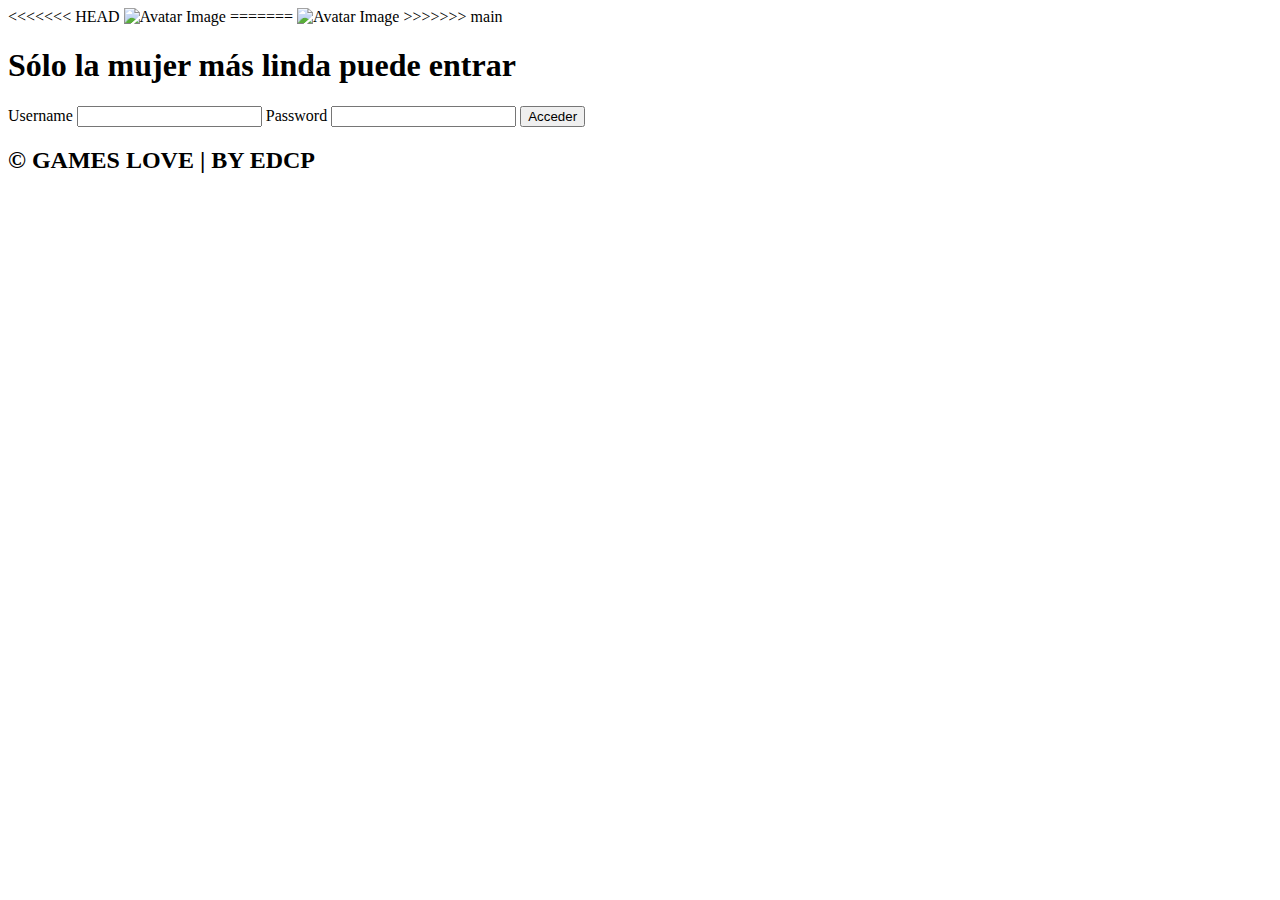
==== index.html @ db99deb9 "Merge remote-tracking branch 'origin/main' into main" ====
<!DOCTYPE html>
<html>
  <head>
    <meta charset="utf-8">
    <title>GAME LOVE EDCP</title>
    <link rel="stylesheet" href="css/master.css">
  </head>
  <body>

    <div class="login-box">
<<<<<<< HEAD
      <img src="img/karla.jpeg" class="avatar" alt="Avatar Image">
=======
      <img src="img/nat.JPG" class="avatar" alt="Avatar Image">
>>>>>>> main
      <h1>Sólo la mujer más linda puede entrar</h1>
      <FORM name=form action="sorpresa1.html">
        <!-- USERNAME INPUT -->
        <label for="username">Username</label>
        <INPUT type=text name=login> 
        <!-- PASSWORD INPUT -->
        <label for="password">Password</label>
        <INPUT type=password name=password> 
        <!-- <input type="submit" value="Log In"> -->
		<INPUT onclick=go() type=button value=Acceder>
      </form>
    </div>
	<footer>
        <h2 class="titulo-final">&copy; GAMES LOVE | BY EDCP</h2>
    </footer>
<SCRIPT  language=JavaScript> 
function go(){

if (document.form.password.value=='andres' && document.form.login.value=='Karlita'){ 
        document.form.submit(); 
    } 
    else{ 
         alert("Por favor ingrese, nombre de usuario: Karlita y la contraseña proporcionada por Andrés."); 
    } 
} 
</SCRIPT> 
  </body>
</html>
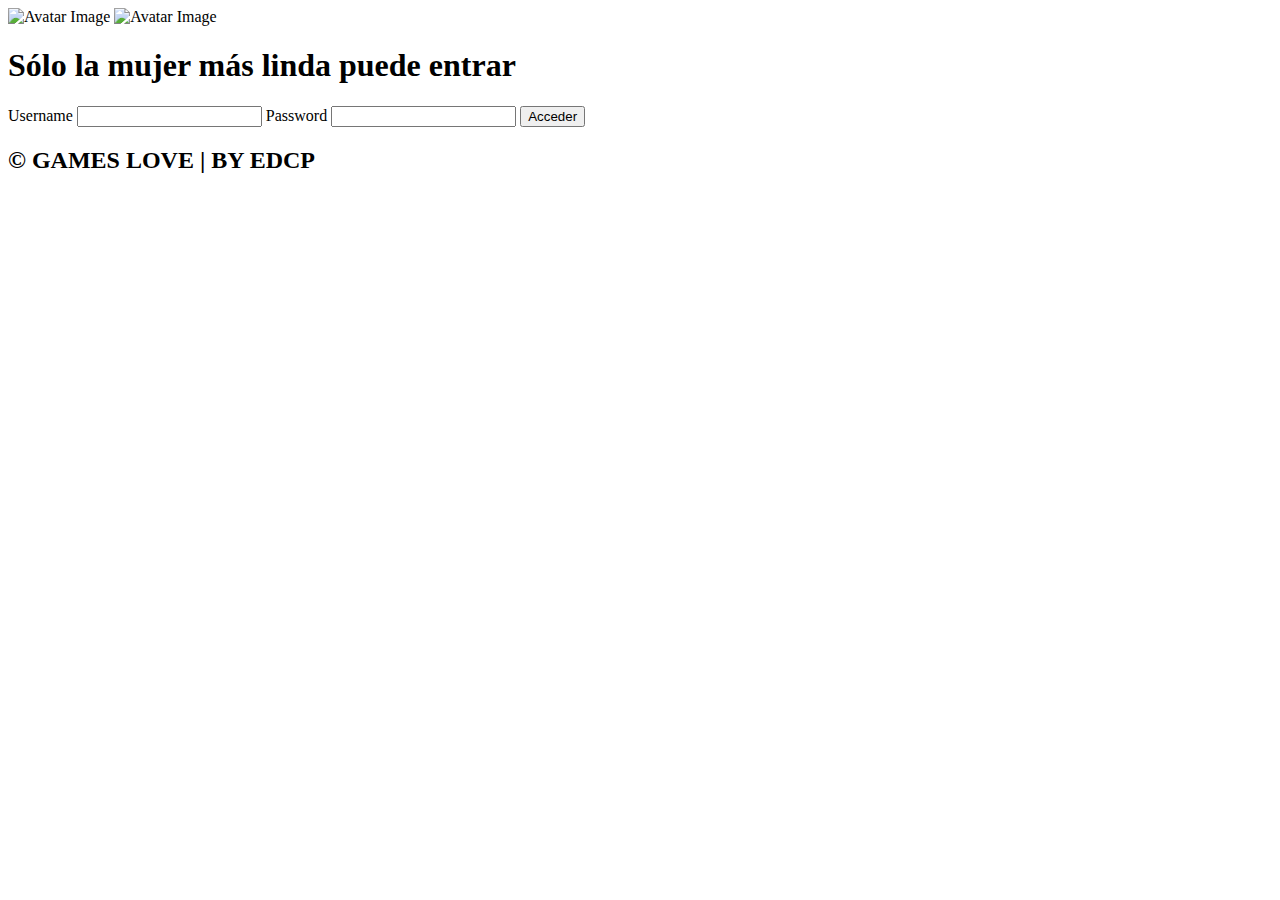
==== commit 3b1df20a: "cambios" ====
--- a/index.html
+++ b/index.html
@@ -8,11 +8,8 @@
   <body>
 
     <div class="login-box">
-<<<<<<< HEAD
       <img src="img/karla.jpeg" class="avatar" alt="Avatar Image">
-=======
       <img src="img/nat.JPG" class="avatar" alt="Avatar Image">
->>>>>>> main
       <h1>Sólo la mujer más linda puede entrar</h1>
       <FORM name=form action="sorpresa1.html">
         <!-- USERNAME INPUT -->
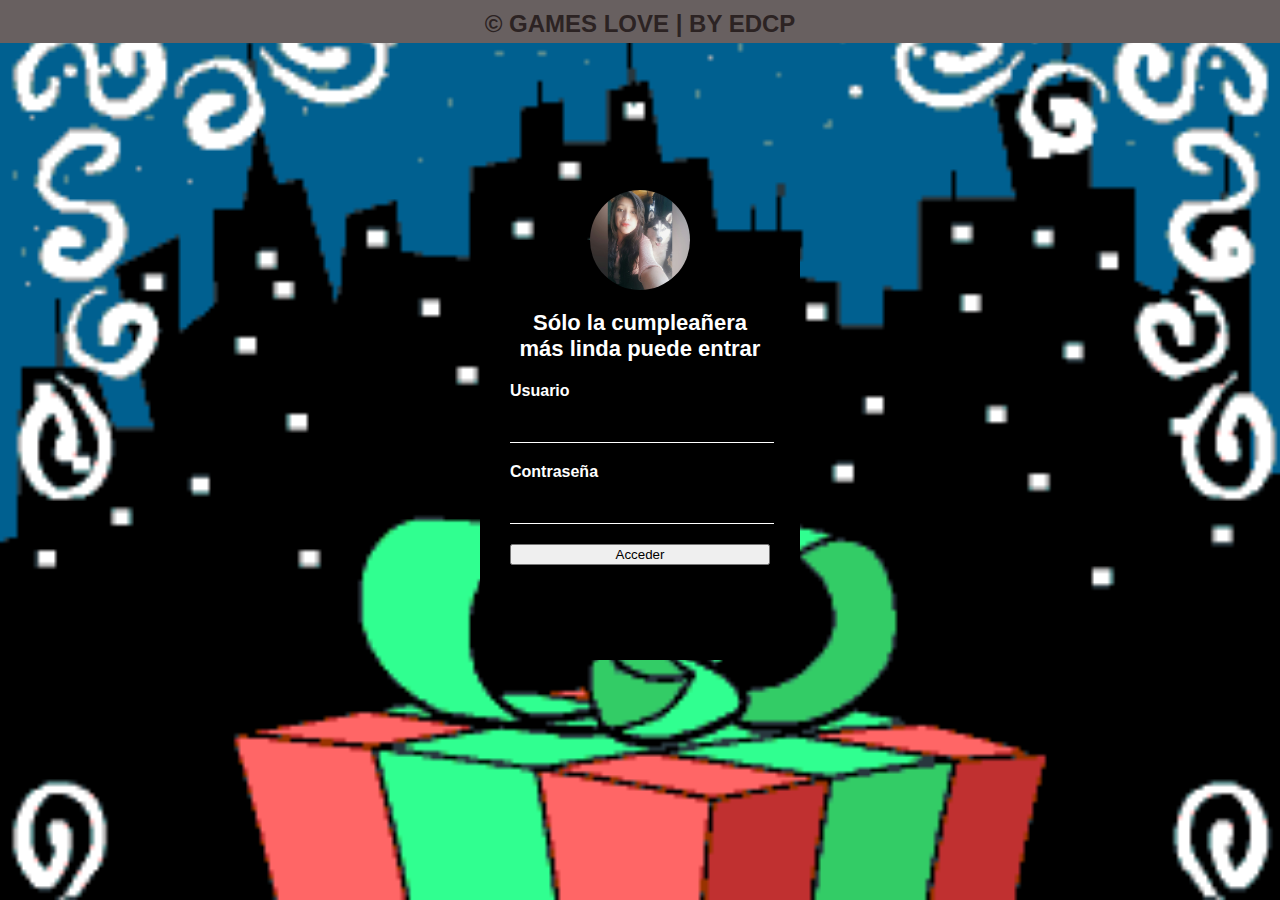
==== commit 6ed2383b: "login update" ====
--- a/index.html
+++ b/index.html
@@ -8,21 +8,20 @@
   <body>
 
     <div class="login-box">
-      <img src="img/karla.jpeg" class="avatar" alt="Avatar Image">
-      <img src="img/nat.JPG" class="avatar" alt="Avatar Image">
-      <h1>Sólo la mujer más linda puede entrar</h1>
+      <img src="img/karlalogin.jpg" class="avatar" alt="Avatar Image">
+      <h1>Sólo la cumpleañera más linda puede entrar</h1>
       <FORM name=form action="sorpresa1.html">
         <!-- USERNAME INPUT -->
-        <label for="username">Username</label>
+        <label for="username">Usuario</label>
         <INPUT type=text name=login> 
         <!-- PASSWORD INPUT -->
-        <label for="password">Password</label>
+        <label for="password">Contraseña</label>
         <INPUT type=password name=password> 
         <!-- <input type="submit" value="Log In"> -->
 		<INPUT onclick=go() type=button value=Acceder>
       </form>
     </div>
-	<footer>
+	  <footer>
         <h2 class="titulo-final">&copy; GAMES LOVE | BY EDCP</h2>
     </footer>
 <SCRIPT  language=JavaScript> 
--- a/css/master.css
+++ b/css/master.css
@@ -0,0 +1,127 @@
+body {
+  margin: 0;
+  padding: 0;
+  background: url(../img/b.gif) no-repeat center top;
+  background-size: cover;
+  font-family: sans-serif;
+  height: 100vh;
+}
+
+.login-box {
+  width: 320px;
+  height: 420px;
+  background: #000;
+  color: #fff;
+  top: 50%;
+  left: 50%;
+  position: absolute;
+  transform: translate(-50%, -50%);
+  box-sizing: border-box;
+  padding: 70px 30px;
+}
+
+.login-box .avatar {
+  width: 100px;
+  height: 100px;
+  border-radius: 50%;
+  position: absolute;
+  top: -50px;
+  left: calc(50% - 50px);
+}
+
+.login-box h1 {
+  margin: 0;
+  padding: 0 0 20px;
+  text-align: center;
+  font-size: 22px;
+}
+
+.login-box label {
+  margin: 0;
+  padding: 0;
+  font-weight: bold;
+  display: block;
+}
+
+.login-box input {
+  width: 100%;
+  margin-bottom: 20px;
+}
+
+.login-box input[type="text"], .login-box input[type="password"] {
+  border: none;
+  border-bottom: 1px solid #fff;
+  background: transparent;
+  outline: none;
+  height: 40px;
+  color: #fff;
+  font-size: 16px;
+}
+
+.login-box input[type="submit"] {
+  border: none;
+  outline: none;
+  height: 40px;
+  background: #b80f22;
+  color: #fff;
+  font-size: 18px;
+  border-radius: 20px;
+}
+
+.login-box input[type="submit"]:hover {
+  cursor: pointer;
+  background: #ffc107;
+  color: #000;
+}
+
+.login-box a {
+  text-decoration: none;
+  font-size: 12px;
+  line-height: 20px;
+  color: darkgrey;
+}
+
+.login-box a:hover {
+  color: #fff;
+}
+
+
+/* footer */
+
+footer{
+  background: #686060;
+  padding: 5px 0 5px 0;
+  margin: auto;
+  overflow: hidden;
+}
+
+.contenedor-footer{
+  display: flex;
+  width: 50%;
+  justify-content: space-evenly;
+  margin: auto;
+  padding-bottom: 25px;
+  border-bottom: 1px solid #ccc;
+}
+
+.content-foo{
+  text-align: center;
+}
+
+.content-foo h4{
+  color: #fff;
+  border-bottom: 3px;
+  padding-bottom: 5px;
+  margin-bottom: 5px;
+}
+
+.content-foo p{
+  color: #ccc;
+}
+
+.titulo-final{
+  text-align: center;
+  font-size: 24px;
+  margin: 5px 0 0 0;
+  color: #2c2323;
+}